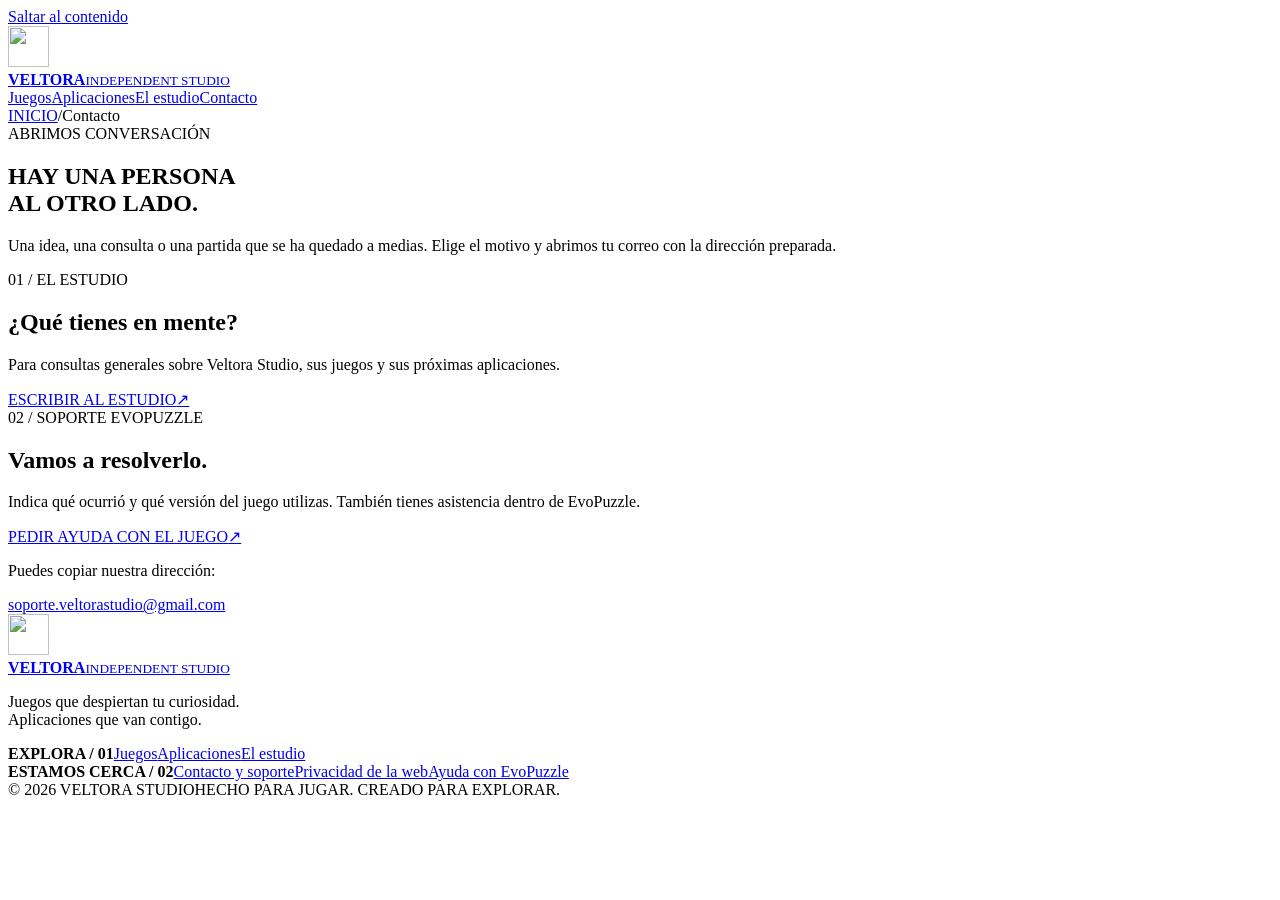
==== contacto/index.html @ d386f347 "Create Veltora Studio gamer portal with reusable product catalog and Pages setup" ====
<!doctype html>
<html lang="es"><head><meta charset="utf-8"><meta name="viewport" content="width=device-width,initial-scale=1"><meta name="description" content="Contacta con Veltora Studio y solicita ayuda o acceso a las pruebas de EvoPuzzle."><meta name="theme-color" content="#080a13"><meta name="veltora-release" content="gamer-20261026-1"><title>Contacto y soporte · Veltora Studio</title><link rel="canonical" href="https://frankyx1991.github.io/veltorastudio/contacto/"><meta property="og:title" content="Contacto y soporte · Veltora Studio"><meta property="og:description" content="Contacta con Veltora Studio y solicita ayuda o acceso a las pruebas de EvoPuzzle."><meta property="og:type" content="website"><meta property="og:locale" content="es_ES"><meta property="og:url" content="https://frankyx1991.github.io/veltorastudio/contacto/"><link rel="icon" type="image/svg+xml" href="/veltorastudio/assets/veltora.svg"><link rel="stylesheet" href="/veltorastudio/assets/site.css"><script src="/veltorastudio/assets/site.js" defer></script></head>
<body><a class="skip" href="#contenido">Saltar al contenido</a><header class="topbar"><div class="wrap header-row"><a class="brand" href="/veltorastudio/" aria-label="Veltora Studio, inicio"><img src="/veltorastudio/assets/veltora.svg" width="41" height="41" alt=""><div><b>VELTORA</b><small>INDEPENDENT STUDIO</small></div></a><nav class="nav" aria-label="Navegación principal"><a href="/veltorastudio/juegos/">Juegos</a><a href="/veltorastudio/aplicaciones/">Aplicaciones</a><a href="/veltorastudio/#estudio">El estudio</a><a href="/veltorastudio/contacto/" aria-current="page" class="contact-nav">Contacto</a></nav></div></header><main id="contenido"><div class="wrap breadcrumbs"><a href="/veltorastudio/">INICIO</a><span aria-hidden="true">/</span><span>Contacto</span></div><div class="wrap"><section class="page-intro"><div class="eyebrow">ABRIMOS CONVERSACIÓN</div><h1>HAY UNA PERSONA<br>AL OTRO LADO.</h1><p class="lead">Una idea, una consulta o una partida que se ha quedado a medias. Elige el motivo y abrimos tu correo con la dirección preparada.</p></section><section class="contact-grid" aria-label="Opciones de contacto"><article class="contact-card"><div class="section-id">01 / EL ESTUDIO</div><h2>¿Qué tienes en mente?</h2><p>Para consultas generales sobre Veltora Studio, sus juegos y sus próximas aplicaciones.</p><div class="actions"><a class="btn primary" href="mailto:soporte.veltorastudio@gmail.com?subject=Consulta%20para%20Veltora%20Studio">ESCRIBIR AL ESTUDIO<span class="arrow" aria-hidden="true">↗</span></a></div></article><article class="contact-card"><div class="section-id">02 / SOPORTE EVOPUZZLE</div><h2>Vamos a resolverlo.</h2><p>Indica qué ocurrió y qué versión del juego utilizas. También tienes asistencia dentro de EvoPuzzle.</p><div class="actions"><a class="btn" href="mailto:soporte.veltorastudio@gmail.com?subject=Asistencia%20EvoPuzzle">PEDIR AYUDA CON EL JUEGO<span class="arrow" aria-hidden="true">↗</span></a></div></article><div><p class="fine">Puedes copiar nuestra dirección:</p><a class="contact-email" href="mailto:soporte.veltorastudio@gmail.com">soporte.veltorastudio@gmail.com</a></div></section></div></main><footer class="footer"><div class="wrap"><div class="footer-row"><div><a class="brand" href="/veltorastudio/" aria-label="Veltora Studio, inicio"><img src="/veltorastudio/assets/veltora.svg" width="41" height="41" alt=""><div><b>VELTORA</b><small>INDEPENDENT STUDIO</small></div></a><p>Juegos que despiertan tu curiosidad.<br>Aplicaciones que van contigo.</p></div><div class="footer-links"><div><strong>EXPLORA / 01</strong><a href="/veltorastudio/juegos/">Juegos</a><a href="/veltorastudio/aplicaciones/">Aplicaciones</a><a href="/veltorastudio/#estudio">El estudio</a></div><div><strong>ESTAMOS CERCA / 02</strong><a href="/veltorastudio/contacto/">Contacto y soporte</a><a href="/veltorastudio/privacidad/">Privacidad de la web</a><a href="/veltorastudio/juegos/evopuzzle/#soporte">Ayuda con EvoPuzzle</a></div></div></div><div class="footer-bottom"><span>© 2026 VELTORA STUDIO</span><span>HECHO PARA JUGAR. CREADO PARA EXPLORAR.</span></div></div></footer></body></html>
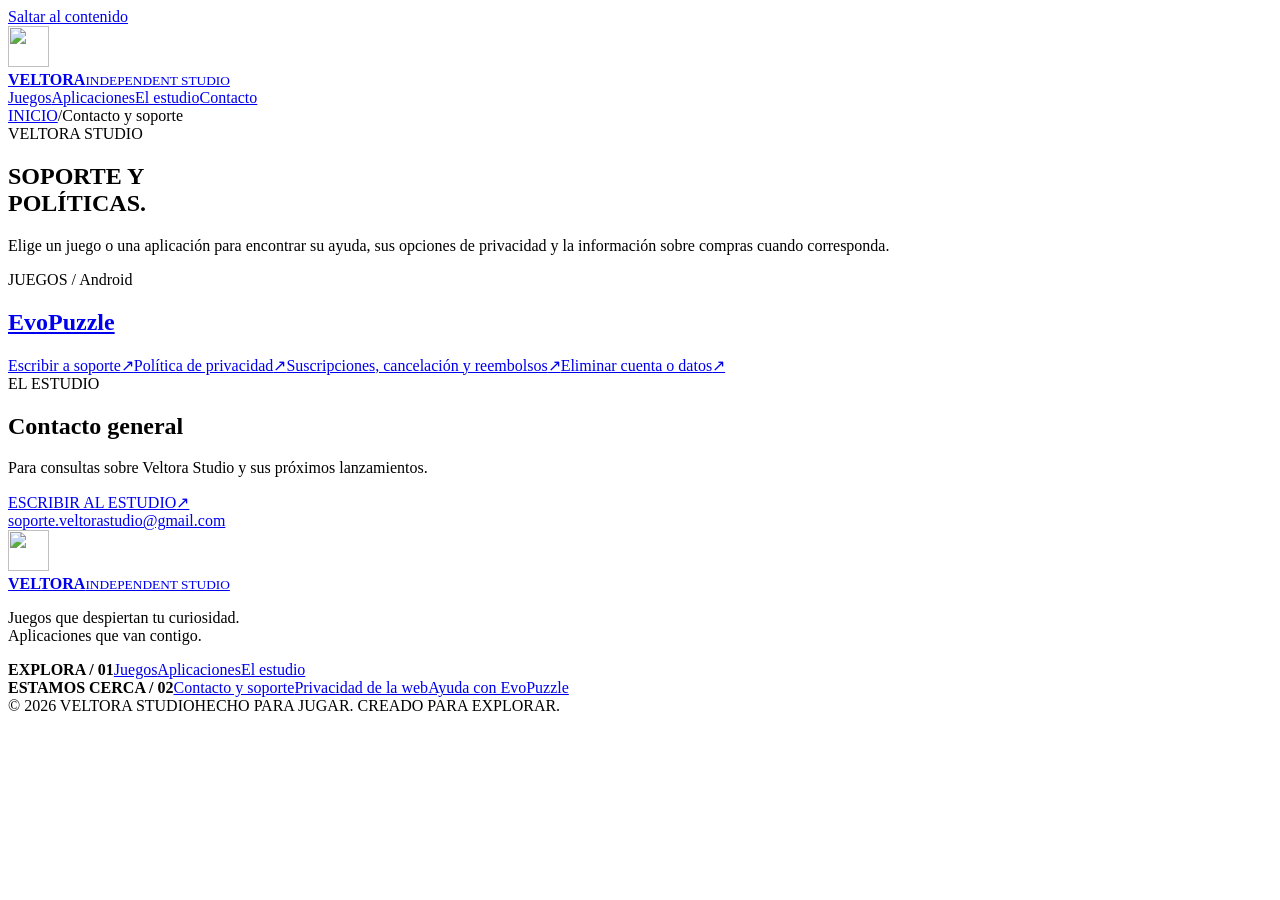
==== commit c0b865bc: "Centraliza soporte y políticas por producto" ====
--- a/contacto/index.html
+++ b/contacto/index.html
@@ -1,3 +1,3 @@
 <!doctype html>
-<html lang="es"><head><meta charset="utf-8"><meta name="viewport" content="width=device-width,initial-scale=1"><meta name="description" content="Contacta con Veltora Studio y solicita ayuda o acceso a las pruebas de EvoPuzzle."><meta name="theme-color" content="#080a13"><meta name="veltora-release" content="gamer-20261026-1"><title>Contacto y soporte · Veltora Studio</title><link rel="canonical" href="https://frankyx1991.github.io/veltorastudio/contacto/"><meta property="og:title" content="Contacto y soporte · Veltora Studio"><meta property="og:description" content="Contacta con Veltora Studio y solicita ayuda o acceso a las pruebas de EvoPuzzle."><meta property="og:type" content="website"><meta property="og:locale" content="es_ES"><meta property="og:url" content="https://frankyx1991.github.io/veltorastudio/contacto/"><link rel="icon" type="image/svg+xml" href="/veltorastudio/assets/veltora.svg"><link rel="stylesheet" href="/veltorastudio/assets/site.css"><script src="/veltorastudio/assets/site.js" defer></script></head>
-<body><a class="skip" href="#contenido">Saltar al contenido</a><header class="topbar"><div class="wrap header-row"><a class="brand" href="/veltorastudio/" aria-label="Veltora Studio, inicio"><img src="/veltorastudio/assets/veltora.svg" width="41" height="41" alt=""><div><b>VELTORA</b><small>INDEPENDENT STUDIO</small></div></a><nav class="nav" aria-label="Navegación principal"><a href="/veltorastudio/juegos/">Juegos</a><a href="/veltorastudio/aplicaciones/">Aplicaciones</a><a href="/veltorastudio/#estudio">El estudio</a><a href="/veltorastudio/contacto/" aria-current="page" class="contact-nav">Contacto</a></nav></div></header><main id="contenido"><div class="wrap breadcrumbs"><a href="/veltorastudio/">INICIO</a><span aria-hidden="true">/</span><span>Contacto</span></div><div class="wrap"><section class="page-intro"><div class="eyebrow">ABRIMOS CONVERSACIÓN</div><h1>HAY UNA PERSONA<br>AL OTRO LADO.</h1><p class="lead">Una idea, una consulta o una partida que se ha quedado a medias. Elige el motivo y abrimos tu correo con la dirección preparada.</p></section><section class="contact-grid" aria-label="Opciones de contacto"><article class="contact-card"><div class="section-id">01 / EL ESTUDIO</div><h2>¿Qué tienes en mente?</h2><p>Para consultas generales sobre Veltora Studio, sus juegos y sus próximas aplicaciones.</p><div class="actions"><a class="btn primary" href="mailto:soporte.veltorastudio@gmail.com?subject=Consulta%20para%20Veltora%20Studio">ESCRIBIR AL ESTUDIO<span class="arrow" aria-hidden="true">↗</span></a></div></article><article class="contact-card"><div class="section-id">02 / SOPORTE EVOPUZZLE</div><h2>Vamos a resolverlo.</h2><p>Indica qué ocurrió y qué versión del juego utilizas. También tienes asistencia dentro de EvoPuzzle.</p><div class="actions"><a class="btn" href="mailto:soporte.veltorastudio@gmail.com?subject=Asistencia%20EvoPuzzle">PEDIR AYUDA CON EL JUEGO<span class="arrow" aria-hidden="true">↗</span></a></div></article><div><p class="fine">Puedes copiar nuestra dirección:</p><a class="contact-email" href="mailto:soporte.veltorastudio@gmail.com">soporte.veltorastudio@gmail.com</a></div></section></div></main><footer class="footer"><div class="wrap"><div class="footer-row"><div><a class="brand" href="/veltorastudio/" aria-label="Veltora Studio, inicio"><img src="/veltorastudio/assets/veltora.svg" width="41" height="41" alt=""><div><b>VELTORA</b><small>INDEPENDENT STUDIO</small></div></a><p>Juegos que despiertan tu curiosidad.<br>Aplicaciones que van contigo.</p></div><div class="footer-links"><div><strong>EXPLORA / 01</strong><a href="/veltorastudio/juegos/">Juegos</a><a href="/veltorastudio/aplicaciones/">Aplicaciones</a><a href="/veltorastudio/#estudio">El estudio</a></div><div><strong>ESTAMOS CERCA / 02</strong><a href="/veltorastudio/contacto/">Contacto y soporte</a><a href="/veltorastudio/privacidad/">Privacidad de la web</a><a href="/veltorastudio/juegos/evopuzzle/#soporte">Ayuda con EvoPuzzle</a></div></div></div><div class="footer-bottom"><span>© 2026 VELTORA STUDIO</span><span>HECHO PARA JUGAR. CREADO PARA EXPLORAR.</span></div></div></footer></body></html>
+<html lang="es"><head><meta charset="utf-8"><meta name="viewport" content="width=device-width,initial-scale=1"><meta name="description" content="Soporte, privacidad, suscripciones y condiciones de los juegos y aplicaciones de Veltora Studio."><meta name="theme-color" content="#080a13"><meta name="veltora-release" content="gamer-20261026-1"><title>Soporte y políticas · Veltora Studio</title><link rel="canonical" href="https://frankyx1991.github.io/veltorastudio/contacto/"><meta property="og:title" content="Soporte y políticas · Veltora Studio"><meta property="og:description" content="Soporte, privacidad, suscripciones y condiciones de los juegos y aplicaciones de Veltora Studio."><meta property="og:type" content="website"><meta property="og:locale" content="es_ES"><meta property="og:url" content="https://frankyx1991.github.io/veltorastudio/contacto/"><link rel="icon" type="image/svg+xml" href="/veltorastudio/assets/veltora.svg"><link rel="stylesheet" href="/veltorastudio/assets/site.css"><script src="/veltorastudio/assets/site.js" defer></script></head>
+<body><a class="skip" href="#contenido">Saltar al contenido</a><header class="topbar"><div class="wrap header-row"><a class="brand" href="/veltorastudio/" aria-label="Veltora Studio, inicio"><img src="/veltorastudio/assets/veltora.svg" width="41" height="41" alt=""><div><b>VELTORA</b><small>INDEPENDENT STUDIO</small></div></a><nav class="nav" aria-label="Navegación principal"><a href="/veltorastudio/juegos/">Juegos</a><a href="/veltorastudio/aplicaciones/">Aplicaciones</a><a href="/veltorastudio/#estudio">El estudio</a><a href="/veltorastudio/contacto/" aria-current="page" class="contact-nav">Contacto</a></nav></div></header><main id="contenido"><div class="wrap breadcrumbs"><a href="/veltorastudio/">INICIO</a><span aria-hidden="true">/</span><span>Contacto y soporte</span></div><div class="wrap"><section class="page-intro"><div class="eyebrow">VELTORA STUDIO</div><h1>SOPORTE Y<br>POLÍTICAS.</h1><p class="lead">Elige un juego o una aplicación para encontrar su ayuda, sus opciones de privacidad y la información sobre compras cuando corresponda.</p></section><section class="contact-grid" aria-label="Soporte y políticas por producto"><article class="contact-card"><div class="section-id">JUEGOS / Android</div><h2><a href="/veltorastudio/juegos/evopuzzle/">EvoPuzzle</a></h2><div class="resource-list"><a class="resource-link" href="mailto:soporte.veltorastudio@gmail.com?subject=Asistencia%20EvoPuzzle">Escribir a soporte<span aria-hidden="true">↗</span></a><a class="resource-link" href="https://evopuzzle-privacidad-veltorastudio.franky91-91.chatgpt.site/">Política de privacidad<span aria-hidden="true">↗</span></a><a class="resource-link" href="/veltorastudio/juegos/evopuzzle/cancelacion/">Suscripciones, cancelación y reembolsos<span aria-hidden="true">↗</span></a><a class="resource-link" href="https://evopuzzle-privacidad-veltorastudio.franky91-91.chatgpt.site/eliminar-datos/">Eliminar cuenta o datos<span aria-hidden="true">↗</span></a></div></article><article class="contact-card"><div class="section-id">EL ESTUDIO</div><h2>Contacto general</h2><p>Para consultas sobre Veltora Studio y sus próximos lanzamientos.</p><div class="actions"><a class="btn primary" href="mailto:soporte.veltorastudio@gmail.com?subject=Consulta%20para%20Veltora%20Studio">ESCRIBIR AL ESTUDIO<span class="arrow" aria-hidden="true">↗</span></a></div><a class="contact-email" href="mailto:soporte.veltorastudio@gmail.com">soporte.veltorastudio@gmail.com</a></article></section></div></main><footer class="footer"><div class="wrap"><div class="footer-row"><div><a class="brand" href="/veltorastudio/" aria-label="Veltora Studio, inicio"><img src="/veltorastudio/assets/veltora.svg" width="41" height="41" alt=""><div><b>VELTORA</b><small>INDEPENDENT STUDIO</small></div></a><p>Juegos que despiertan tu curiosidad.<br>Aplicaciones que van contigo.</p></div><div class="footer-links"><div><strong>EXPLORA / 01</strong><a href="/veltorastudio/juegos/">Juegos</a><a href="/veltorastudio/aplicaciones/">Aplicaciones</a><a href="/veltorastudio/#estudio">El estudio</a></div><div><strong>ESTAMOS CERCA / 02</strong><a href="/veltorastudio/contacto/">Contacto y soporte</a><a href="/veltorastudio/privacidad/">Privacidad de la web</a><a href="/veltorastudio/juegos/evopuzzle/#soporte">Ayuda con EvoPuzzle</a></div></div></div><div class="footer-bottom"><span>© 2026 VELTORA STUDIO</span><span>HECHO PARA JUGAR. CREADO PARA EXPLORAR.</span></div></div></footer></body></html>
